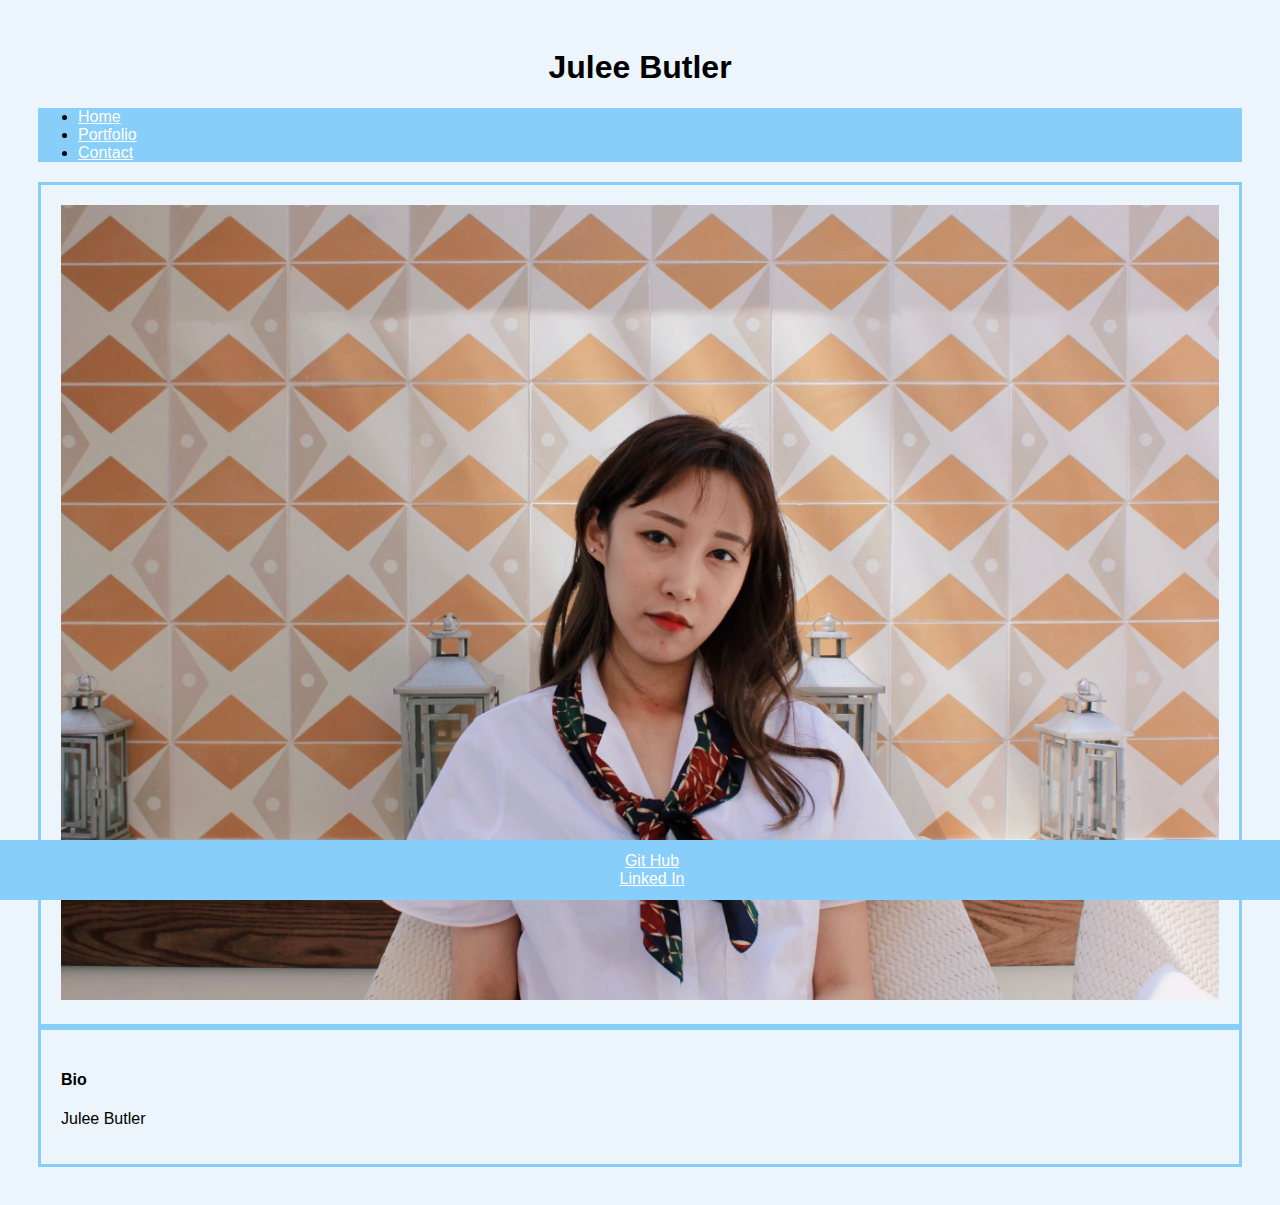
==== index.html @ 72fbce17 "adding code" ====
<!DOCTYPE html>
<html>
<head>
    <title>Julee's Portfolio Home</title>
    <link rel="stylesheet" href="https://stackpath.bootstrapcdn.com/bootstrap/4.5.0/css/bootstrap.min.css" integrity="sha384-9aIt2nRpC12Uk9gS9baDl411NQApFmC26EwAOH8WgZl5MYYxFfc+NcPb1dKGj7Sk" crossorigin="anonymous">
    <link rel="stylesheet" type="text/css" href="style.css">
    <meta name="viewport" content="width=device-width">
</head>
<body>
    <div class="container-fluid">
        <div class="row">
            <div class="col-12 col-sm-12 col-md-12 col-lg-12 col-xl-12"><h1>Julee Butler</h1></div>
        </div>
        <div class="row">
            <div class="col-12 col-sm-12 col-md-12 col-lg-12 col-xl-12">
                <nav class="navbar navbar-light justify-content-center" style="background-color: lightskyblue;">
                <ul class="nav nav-pills">
                    <li class="nav-item">
                      <a class="nav-link active" href="index.html">Home</a>
                    </li>
                    <li class="nav-item">
                      <a class="nav-link" href="portfolio.html">Portfolio</a>
                    </li>
                    <li class="nav-item">
                      <a class="nav-link" href="contact.html">Contact</a>
                    </li>
                  </ul>
                </nav>
            </div>
          </div>
          <div class="row">
            <div class="col-12 col-sm-12 col-md-12 col-lg-6 col-xl-6">
              <aside>
              <img src="julee.jpeg" alt="julee">
              </aside>
            </div>
            <div class="col-12 col-sm-12 col-md-12 col-lg-6 col-xl-6">
              <aside>
              <h4>Bio</h4>
              <p>Julee Butler</p>
              </aside>
            </div> 
          </div>
    </div>
    <footer>
      <div class="container">
        <span>
          <a href="#">Git Hub</a>
          <br>
          <a href="#">Linked In</a>
        </span>
      </div>
    </footer>
</body>
</html>
---- style.css ----
body {
    padding: 20px;
    font-family: Arial;
    background-color: #EBF5FB;
}
h1 {
    text-align: center;
}
img {
    max-width: 100%;
    height: auto;
}
a:link {
    color: white;
}
a:visited {
    color: darkblue;
}
a:active {
    color: blueviolet;
}
.row {
    margin: 10px;
}
section {
    background-color: #AED6F1 ;
    padding: 10px;
    height: auto;
    text-align: center;
    max-width: 100%;
    border-style: solid;
    border-color: lightskyblue;
}
nav {
    margin-top: 20px;
    margin-bottom: 20px;
}
h2 {
    text-align: center;
}
aside {
    border-style: solid;
    border-color: lightskyblue;
    padding: 20px;
    height: auto;
}
footer {
    position: fixed;
    background-color: lightskyblue;
    width: 100%;
    height: auto;
    text-align: center;
    left: 0;
    bottom: 0;
    padding: 12px;
}
@media all and (max-width: 768px) {
    body {
        background-color: lawngreen;
        padding-left: 0 !important;
        padding-right: 0 !important;
    }
    section {
        margin-top: 20px;
        margin-bottom: 20px;
        margin-left: 0 !important;
        margin-right: 0 !important;
    }
    aside {
        margin-top: 20px;
        margin-bottom: 20px;
        margin-left: 0 !important;
        margin-right: 0 !important;
    }
}
@media all and (max-width: 992px min-width: 769px) {
    body {
        background-color: lawngreen;
        padding-left: 0 !important;
        padding-right: 0 !important;
    }
    section {
        margin-top: 20px;
        margin-bottom: 20px;
    }
    aside {
        margin-top: 20px;
        margin-bottom: 20px;
    }
}
@media all and (max-width: 1200px) {
    body {
        background-color: lawngreen;
        padding-left: 0 !important;
        padding-right: 0 !important;
    }
    section {
        margin-top: 20px;
        margin-bottom: 20px;
    }
    aside {
        margin-top: 20px;
        margin-bottom: 20px;
    }
}
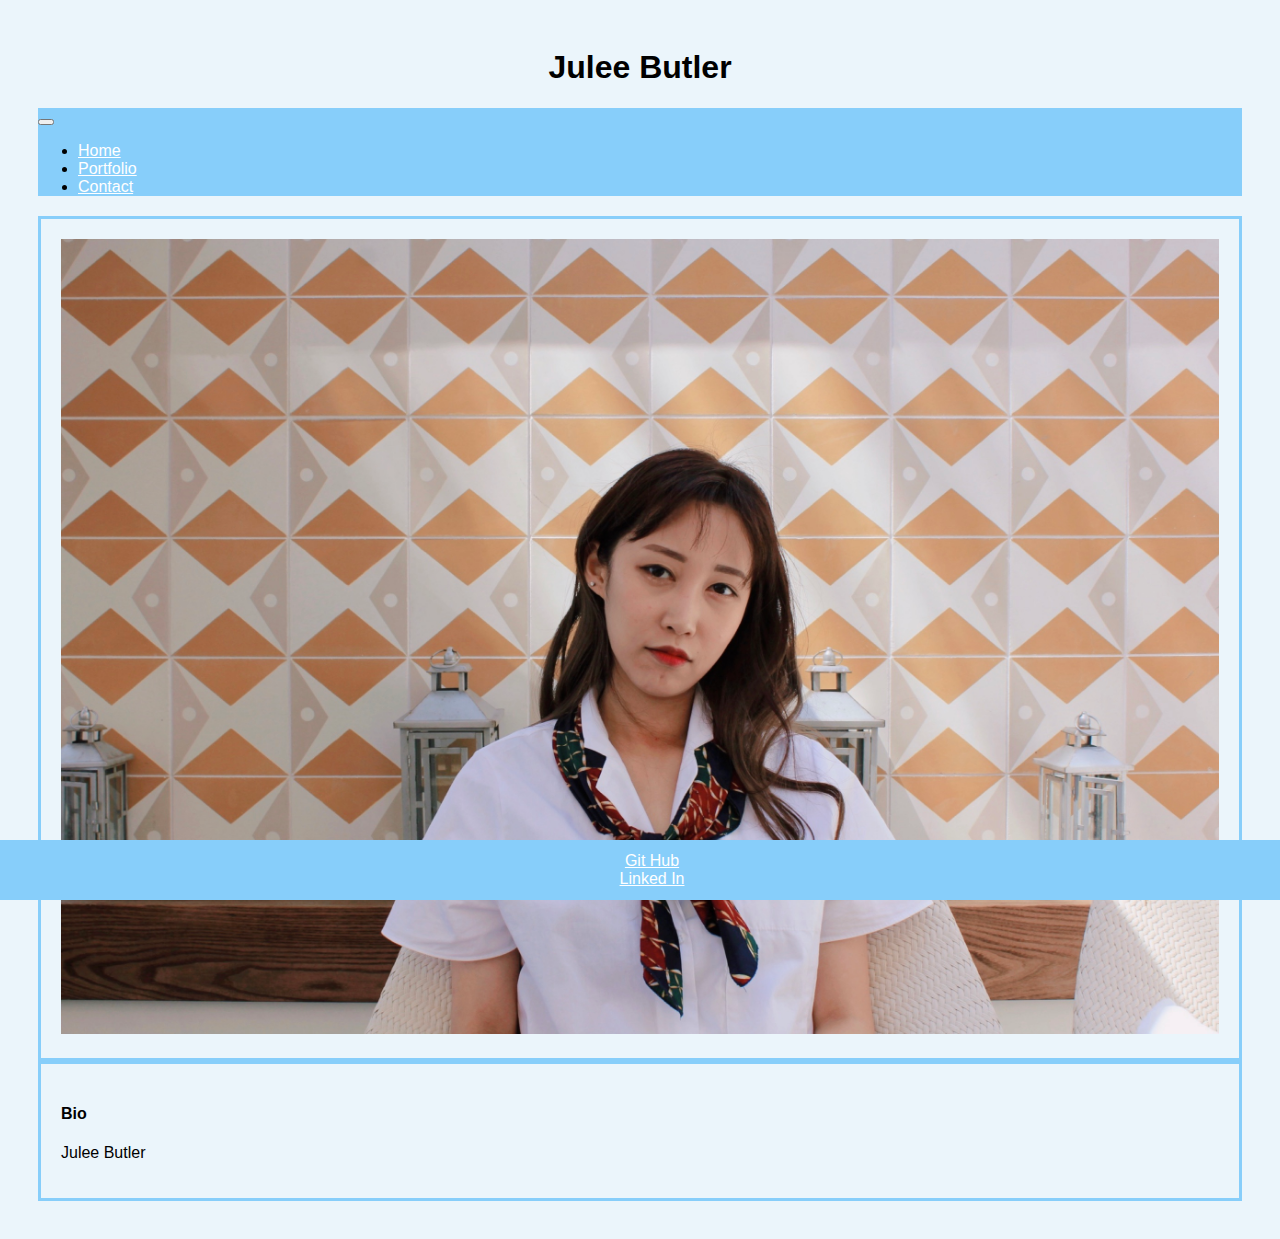
==== commit a170cd37: "update code" ====
--- a/index.html
+++ b/index.html
@@ -5,15 +5,20 @@
     <link rel="stylesheet" href="https://stackpath.bootstrapcdn.com/bootstrap/4.5.0/css/bootstrap.min.css" integrity="sha384-9aIt2nRpC12Uk9gS9baDl411NQApFmC26EwAOH8WgZl5MYYxFfc+NcPb1dKGj7Sk" crossorigin="anonymous">
     <link rel="stylesheet" type="text/css" href="style.css">
     <meta name="viewport" content="width=device-width">
+    <script src="https://code.jquery.com/jquery-3.5.1.slim.min.js" integrity="sha384-DfXdz2htPH0lsSSs5nCTpuj/zy4C+OGpamoFVy38MVBnE+IbbVYUew+OrCXaRkfj" crossorigin="anonymous"></script>
+    <script src="https://cdn.jsdelivr.net/npm/popper.js@1.16.0/dist/umd/popper.min.js" integrity="sha384-Q6E9RHvbIyZFJoft+2mJbHaEWldlvI9IOYy5n3zV9zzTtmI3UksdQRVvoxMfooAo" crossorigin="anonymous"></script>
+    <script src="https://stackpath.bootstrapcdn.com/bootstrap/4.5.0/js/bootstrap.min.js" integrity="sha384-OgVRvuATP1z7JjHLkuOU7Xw704+h835Lr+6QL9UvYjZE3Ipu6Tp75j7Bh/kR0JKI" crossorigin="anonymous"></script>
 </head>
 <body>
     <div class="container-fluid">
         <div class="row">
-            <div class="col-12 col-sm-12 col-md-12 col-lg-12 col-xl-12"><h1>Julee Butler</h1></div>
-        </div>
-        <div class="row">
-            <div class="col-12 col-sm-12 col-md-12 col-lg-12 col-xl-12">
-                <nav class="navbar navbar-light justify-content-center" style="background-color: lightskyblue;">
+            <div class="col-8 col-sm-8 col-md-6 col-lg-6 col-xl-6"><h1>Julee Butler</h1></div>
+            <div class="col-4 col-sm-4 col-md-6 col-lg-6 col-xl-6">
+                <nav class="navbar navbar-expand-sm navbar-light" style="background-color: lightskyblue;">
+                  <button class="navbar-toggler" data-toggle="collapse" data-target="#navbarcontent">
+                    <span class="navbar-toggler-icon"></span>
+                  </button>
+                  <div class="collapse navbar-collapse" id="navbarcontent">
                 <ul class="nav nav-pills">
                     <li class="nav-item">
                       <a class="nav-link active" href="index.html">Home</a>
@@ -25,6 +30,7 @@
                       <a class="nav-link" href="contact.html">Contact</a>
                     </li>
                   </ul>
+                </div>
                 </nav>
             </div>
           </div>
--- a/style.css
+++ b/style.css
@@ -56,7 +56,6 @@
 }
 @media all and (max-width: 768px) {
     body {
-        background-color: lawngreen;
         padding-left: 0 !important;
         padding-right: 0 !important;
     }
@@ -75,7 +74,6 @@
 }
 @media all and (max-width: 992px min-width: 769px) {
     body {
-        background-color: lawngreen;
         padding-left: 0 !important;
         padding-right: 0 !important;
     }
@@ -90,7 +88,6 @@
 }
 @media all and (max-width: 1200px) {
     body {
-        background-color: lawngreen;
         padding-left: 0 !important;
         padding-right: 0 !important;
     }
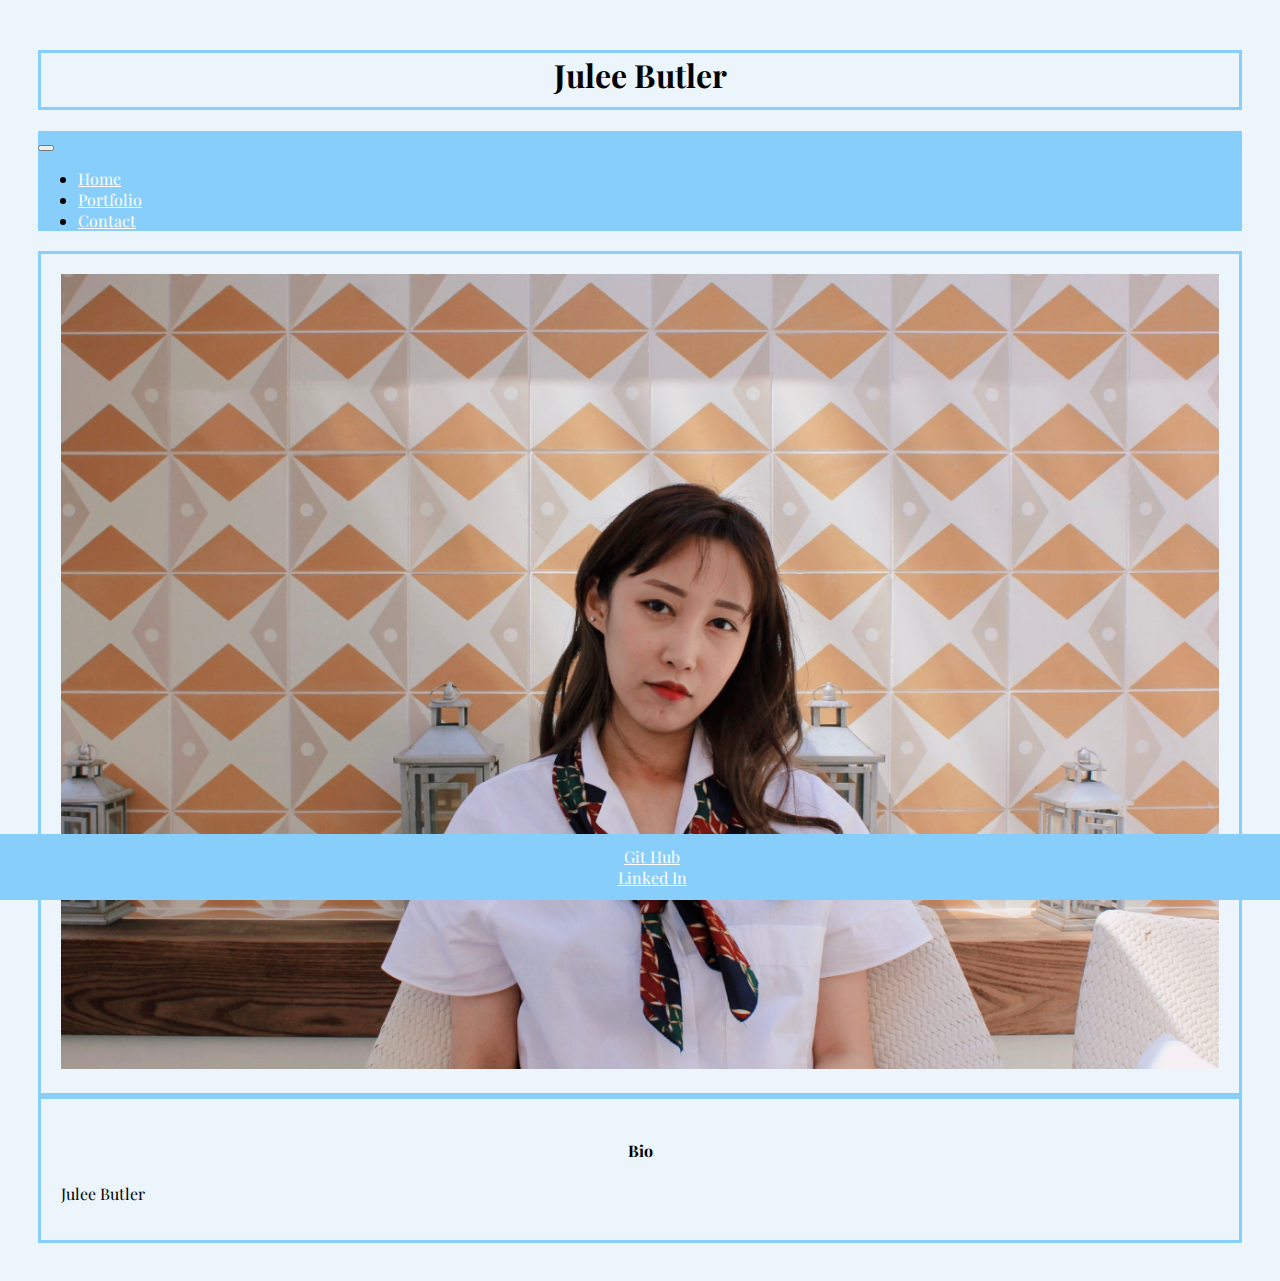
==== commit efd3f27e: "update code" ====
--- a/index.html
+++ b/index.html
@@ -5,6 +5,7 @@
     <link rel="stylesheet" href="https://stackpath.bootstrapcdn.com/bootstrap/4.5.0/css/bootstrap.min.css" integrity="sha384-9aIt2nRpC12Uk9gS9baDl411NQApFmC26EwAOH8WgZl5MYYxFfc+NcPb1dKGj7Sk" crossorigin="anonymous">
     <link rel="stylesheet" type="text/css" href="style.css">
     <meta name="viewport" content="width=device-width">
+    <link href="https://fonts.googleapis.com/css2?family=Playfair+Display&display=swap" rel="stylesheet">
     <script src="https://code.jquery.com/jquery-3.5.1.slim.min.js" integrity="sha384-DfXdz2htPH0lsSSs5nCTpuj/zy4C+OGpamoFVy38MVBnE+IbbVYUew+OrCXaRkfj" crossorigin="anonymous"></script>
     <script src="https://cdn.jsdelivr.net/npm/popper.js@1.16.0/dist/umd/popper.min.js" integrity="sha384-Q6E9RHvbIyZFJoft+2mJbHaEWldlvI9IOYy5n3zV9zzTtmI3UksdQRVvoxMfooAo" crossorigin="anonymous"></script>
     <script src="https://stackpath.bootstrapcdn.com/bootstrap/4.5.0/js/bootstrap.min.js" integrity="sha384-OgVRvuATP1z7JjHLkuOU7Xw704+h835Lr+6QL9UvYjZE3Ipu6Tp75j7Bh/kR0JKI" crossorigin="anonymous"></script>
@@ -14,7 +15,7 @@
         <div class="row">
             <div class="col-8 col-sm-8 col-md-6 col-lg-6 col-xl-6"><h1>Julee Butler</h1></div>
             <div class="col-4 col-sm-4 col-md-6 col-lg-6 col-xl-6">
-                <nav class="navbar navbar-expand-sm navbar-light" style="background-color: lightskyblue;">
+                <nav class="navbar navbar-expand-sm navbar-light justify-content-center" style="background-color: lightskyblue;">
                   <button class="navbar-toggler" data-toggle="collapse" data-target="#navbarcontent">
                     <span class="navbar-toggler-icon"></span>
                   </button>
@@ -51,9 +52,9 @@
     <footer>
       <div class="container">
         <span>
-          <a href="#">Git Hub</a>
+          <a href="https://github.com/juleeb" target="_blank">Git Hub</a>
           <br>
-          <a href="#">Linked In</a>
+          <a href="https://www.linkedin.com/in/julee-butler-22a46b173" target="_blank">Linked In</a>
         </span>
       </div>
     </footer>
--- a/style.css
+++ b/style.css
@@ -1,9 +1,16 @@
 body {
     padding: 20px;
-    font-family: Arial;
+    font-family: 'Playfair Display', serif;
     background-color: #EBF5FB;
 }
 h1 {
+    text-align: center;
+    border-style: solid;
+    border-color: lightskyblue;
+    margin-top: 22px;
+    height: 54px;
+}
+h4 {
     text-align: center;
 }
 img {
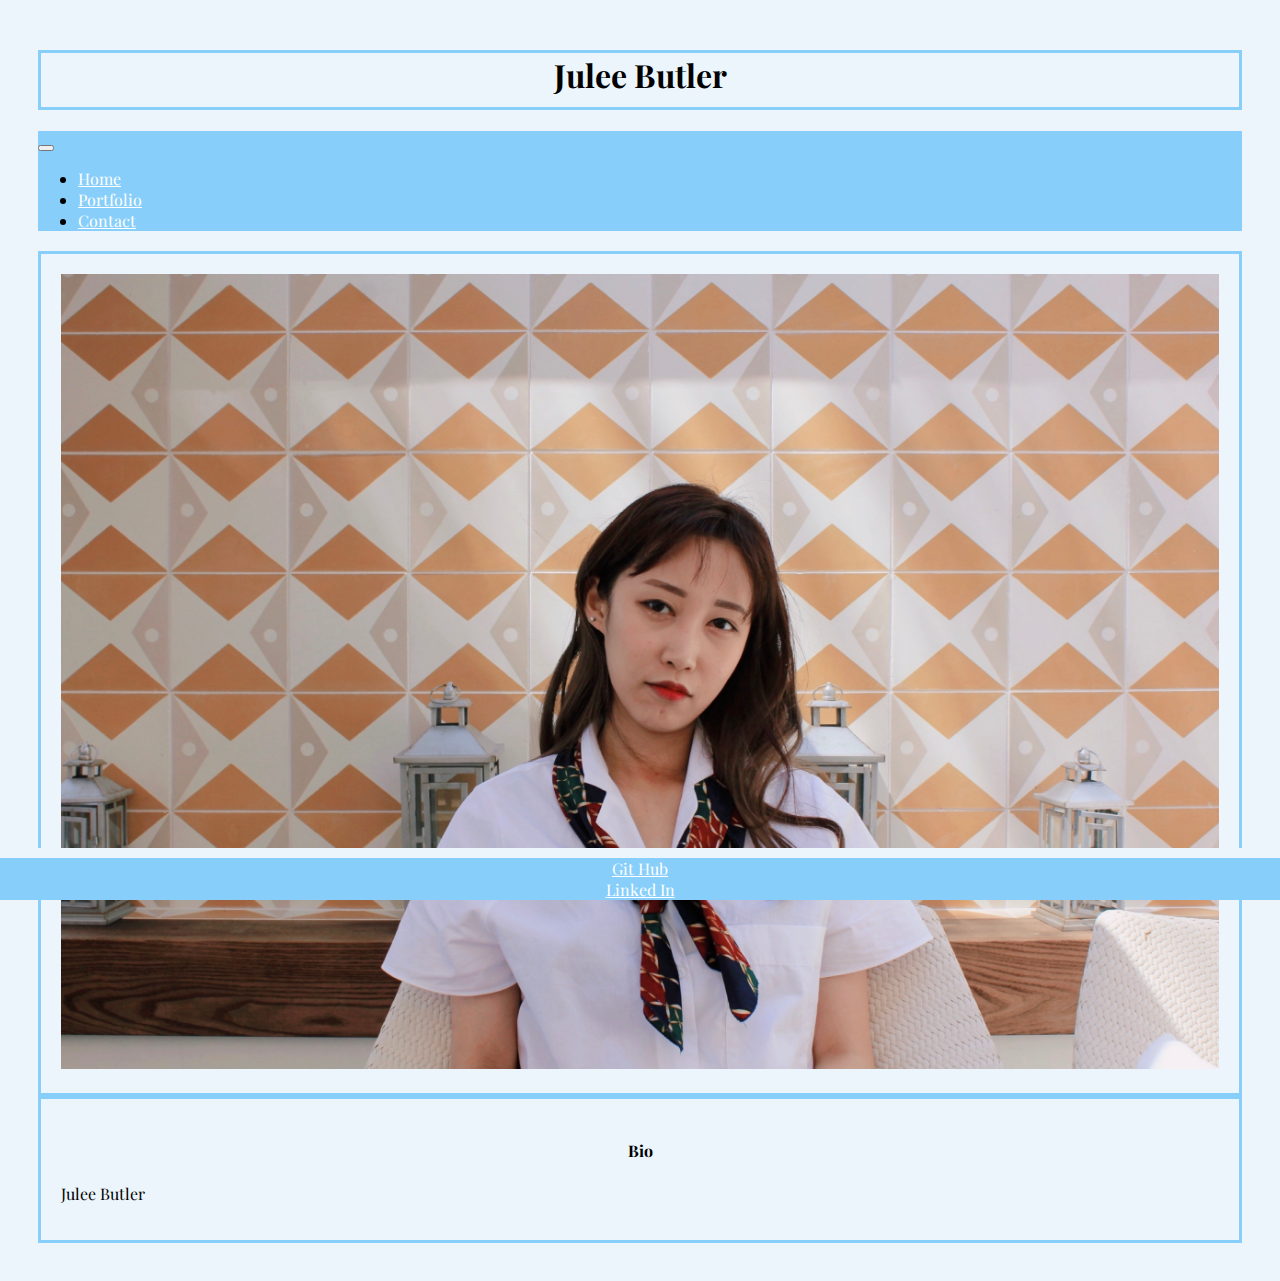
==== commit 6ee62031: "update code" ====
--- a/index.html
+++ b/index.html
@@ -50,6 +50,7 @@
           </div>
     </div>
     <footer>
+      <div id="spacing" style="height:10px; background:#EBF5FB"></div>
       <div class="container">
         <span>
           <a href="https://github.com/juleeb" target="_blank">Git Hub</a>
--- a/style.css
+++ b/style.css
@@ -59,7 +59,6 @@
     text-align: center;
     left: 0;
     bottom: 0;
-    padding: 12px;
 }
 @media all and (max-width: 768px) {
     body {
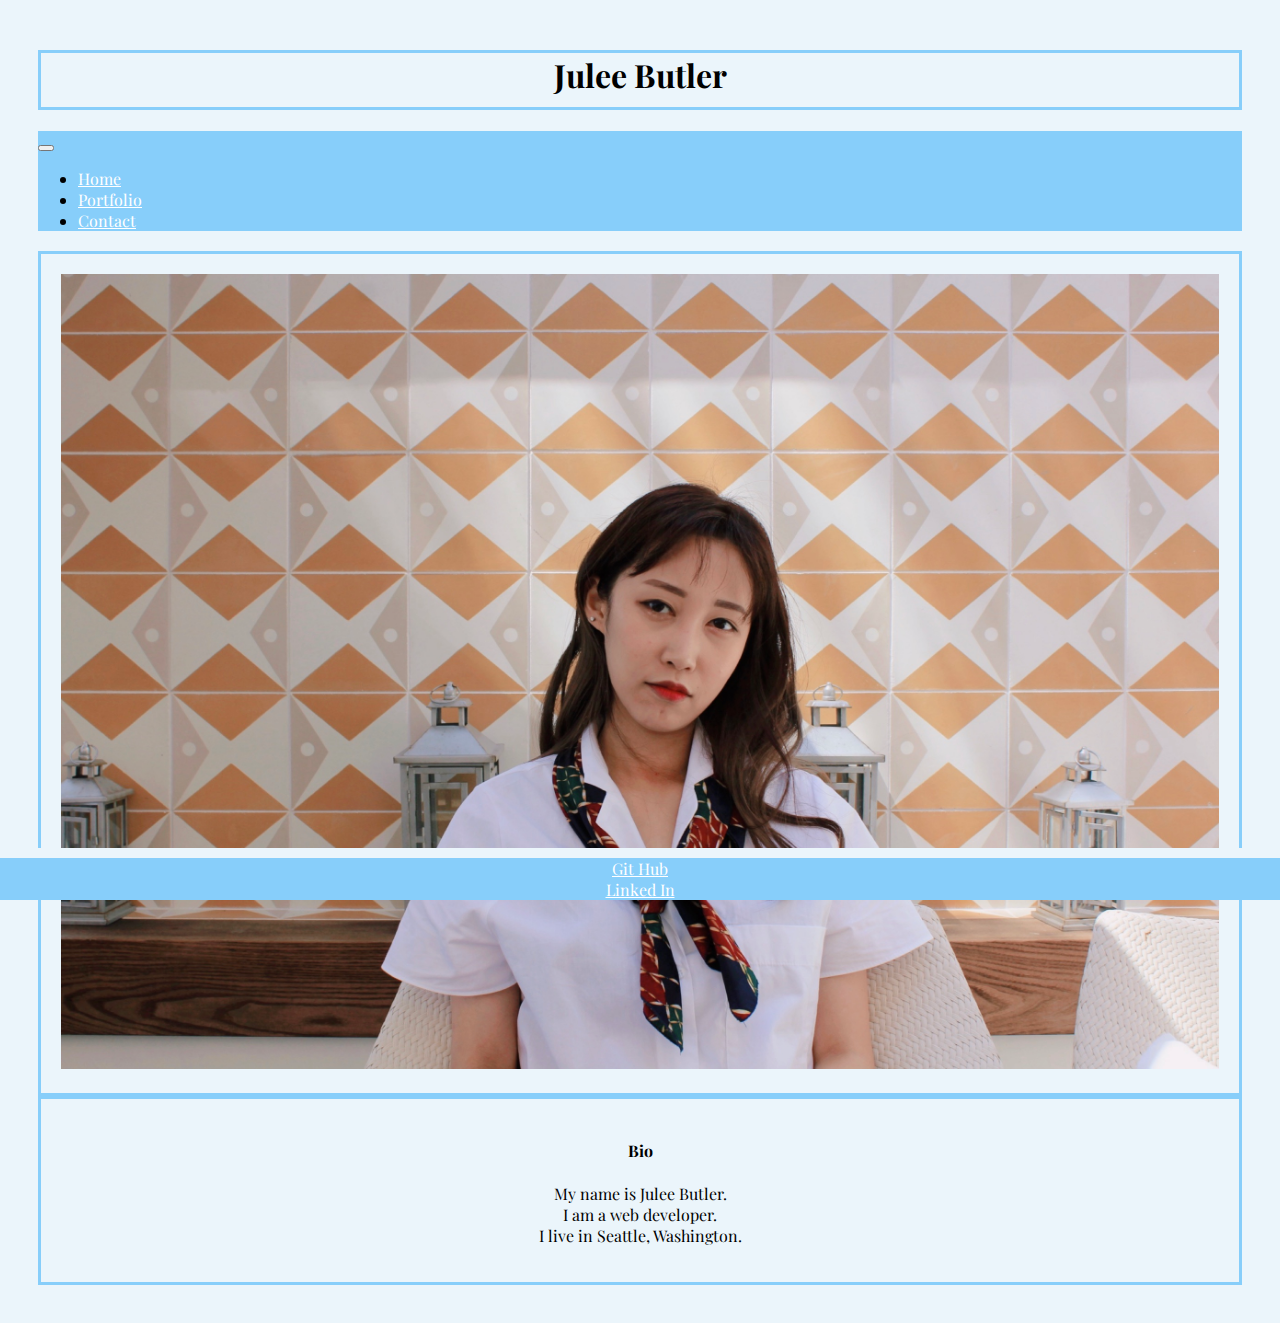
==== commit 1892ee4a: "add code" ====
--- a/index.html
+++ b/index.html
@@ -44,7 +44,13 @@
             <div class="col-12 col-sm-12 col-md-12 col-lg-6 col-xl-6">
               <aside>
               <h4>Bio</h4>
-              <p>Julee Butler</p>
+              <p>
+                My name is Julee Butler. 
+                <br>
+                I am a web developer. 
+                <br>
+                I live in Seattle, Washington. 
+              </p>
               </aside>
             </div> 
           </div>
--- a/style.css
+++ b/style.css
@@ -16,6 +16,9 @@
 img {
     max-width: 100%;
     height: auto;
+}
+p {
+    text-align: center;
 }
 a:link {
     color: white;
@@ -62,26 +65,26 @@
 }
 @media all and (max-width: 768px) {
     body {
-        padding-left: 0 !important;
-        padding-right: 0 !important;
+        padding-left: 0;
+        padding-right: 0;
     }
     section {
         margin-top: 20px;
         margin-bottom: 20px;
-        margin-left: 0 !important;
-        margin-right: 0 !important;
+        margin-left: 0;
+        margin-right: 0;
     }
     aside {
         margin-top: 20px;
         margin-bottom: 20px;
-        margin-left: 0 !important;
-        margin-right: 0 !important;
+        margin-left: 0;
+        margin-right: 0;
     }
 }
 @media all and (max-width: 992px min-width: 769px) {
     body {
-        padding-left: 0 !important;
-        padding-right: 0 !important;
+        padding-left: 0;
+        padding-right: 0;
     }
     section {
         margin-top: 20px;
@@ -94,8 +97,8 @@
 }
 @media all and (max-width: 1200px) {
     body {
-        padding-left: 0 !important;
-        padding-right: 0 !important;
+        padding-left: 0;
+        padding-right: 0;
     }
     section {
         margin-top: 20px;
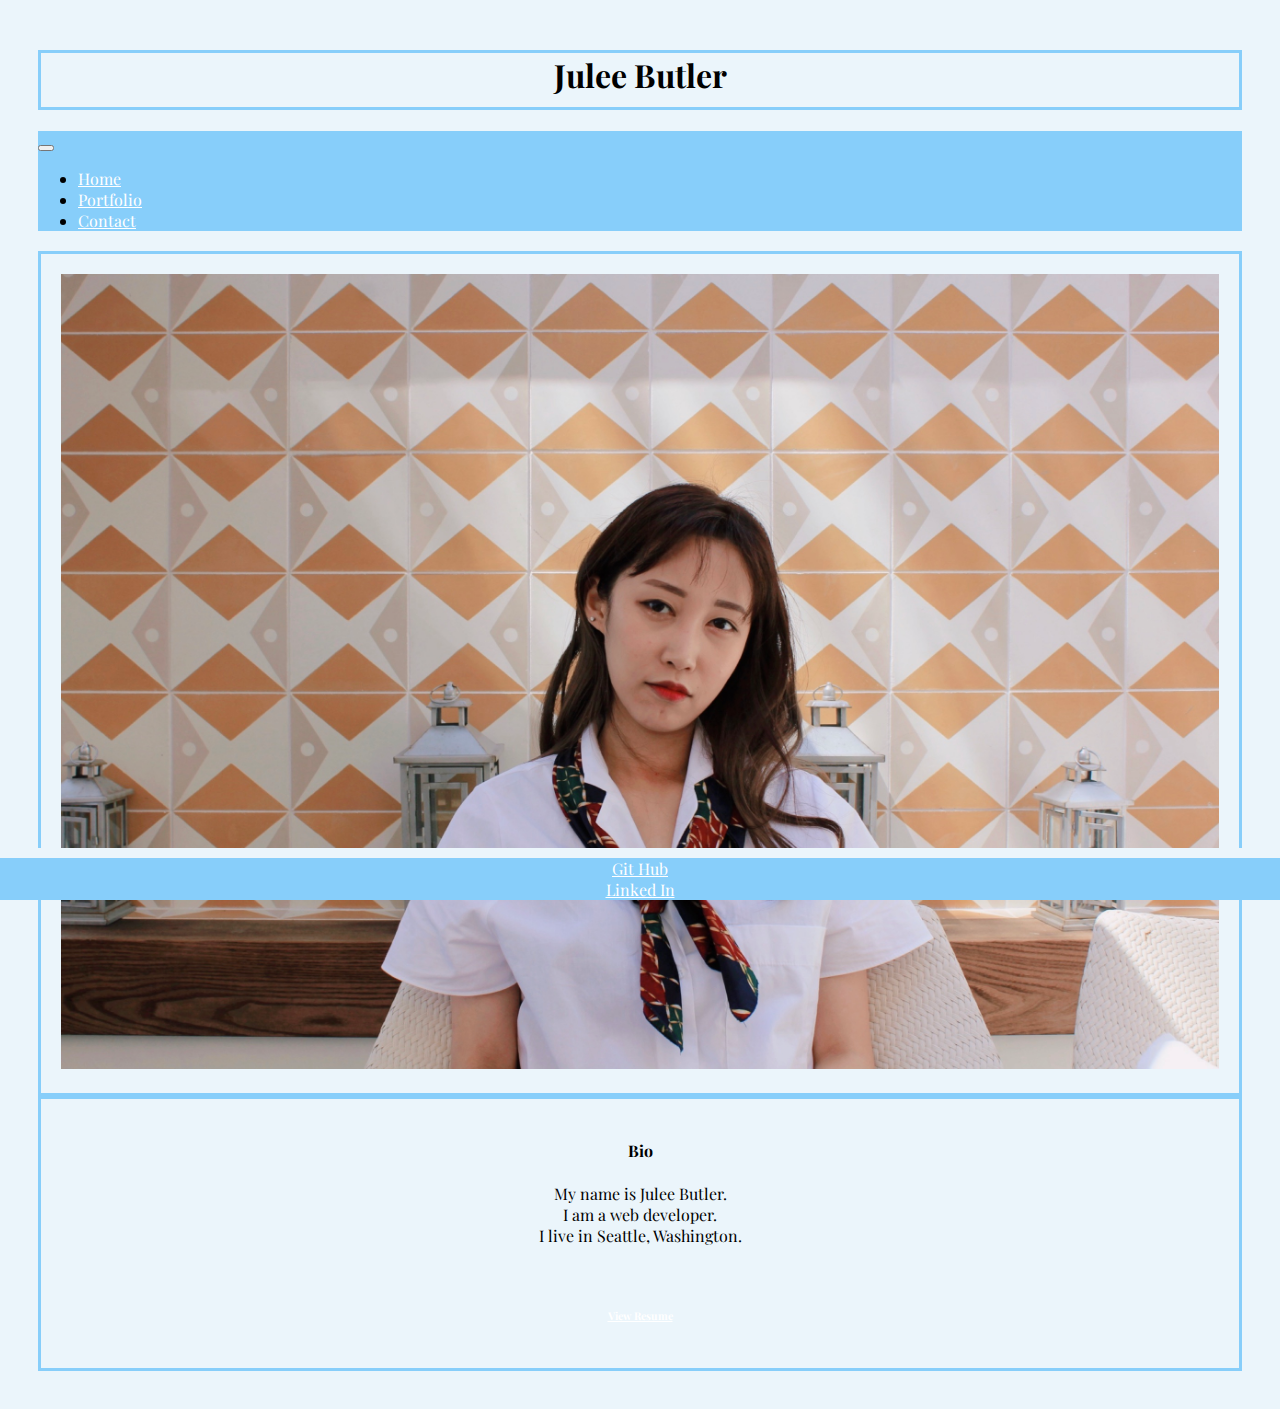
==== commit 6a1ec1e1: "update readme and update portfolio page" ====
--- a/index.html
+++ b/index.html
@@ -38,7 +38,7 @@
           <div class="row">
             <div class="col-12 col-sm-12 col-md-12 col-lg-6 col-xl-6">
               <aside>
-              <img src="julee.jpeg" alt="julee">
+              <img src="image/julee.jpeg" alt="julee">
               </aside>
             </div>
             <div class="col-12 col-sm-12 col-md-12 col-lg-6 col-xl-6">
@@ -51,6 +51,8 @@
                 <br>
                 I live in Seattle, Washington. 
               </p>
+              <br>
+              <h6> <a href = "Resume 2020.pdf">View Resume</a></h6>
               </aside>
             </div> 
           </div>
--- a/style.css
+++ b/style.css
@@ -12,6 +12,10 @@
 }
 h4 {
     text-align: center;
+}
+h6 {
+    text-align: center;
+    color: black;
 }
 img {
     max-width: 100%;
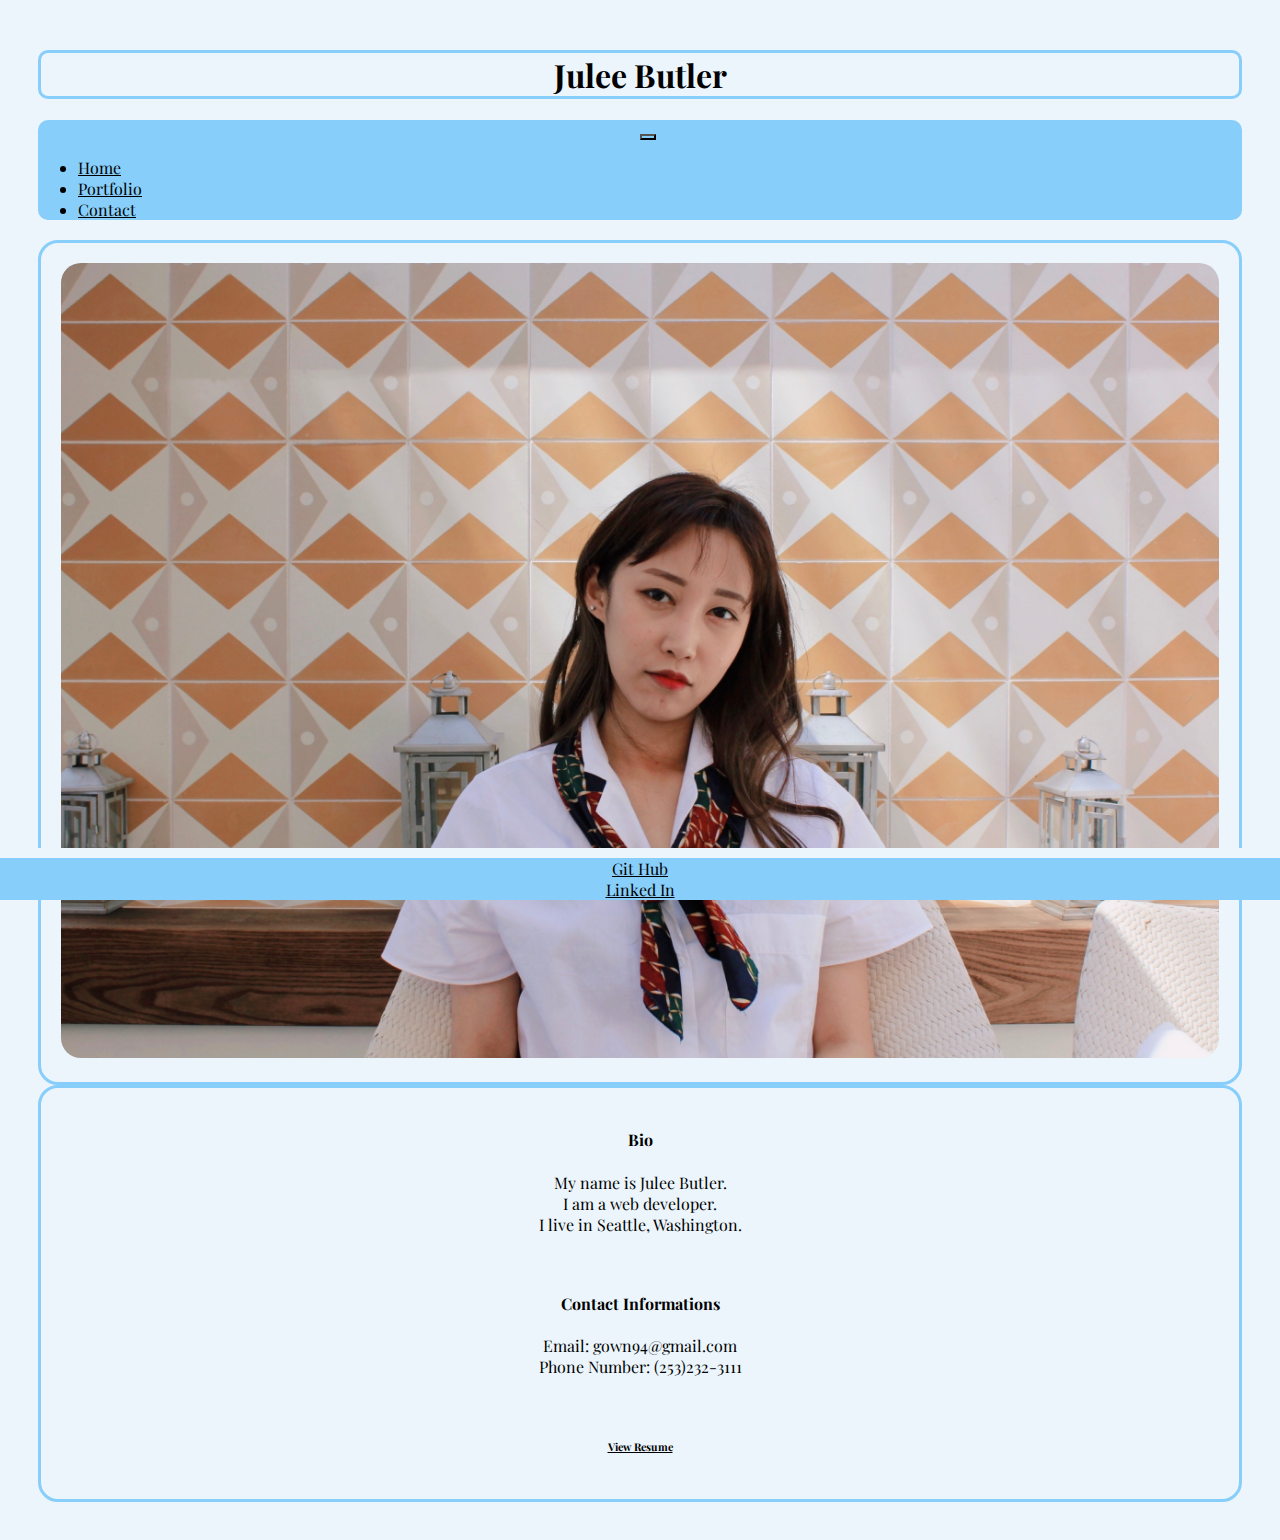
==== commit 8090647f: "updated styling" ====
--- a/index.html
+++ b/index.html
@@ -52,7 +52,12 @@
                 I live in Seattle, Washington. 
               </p>
               <br>
-              <h6> <a href = "Resume 2020.pdf">View Resume</a></h6>
+              <h4>Contact Informations</h6>
+              <p>Email: gown94@gmail.com
+              <br>
+              Phone Number: (253)232-3111</p>
+              <br>
+              <h6><a href = "Resume 2020.pdf">View Resume</a></h6>
               </aside>
             </div> 
           </div>
--- a/style.css
+++ b/style.css
@@ -8,24 +8,34 @@
     border-style: solid;
     border-color: lightskyblue;
     margin-top: 22px;
-    height: 54px;
+    height: auto;
+    width: auto;
+    border-radius: 10px;
+}
+h2 {
+    margin-top: 20px;
+    font-weight: bold;
+}
+h3 {
+    margin-top: 10px;
 }
 h4 {
     text-align: center;
+    font-weight: bold;
 }
 h6 {
     text-align: center;
-    color: black;
 }
 img {
     max-width: 100%;
     height: auto;
+    border-radius: 20px;
 }
 p {
     text-align: center;
 }
 a:link {
-    color: white;
+    color: black;
 }
 a:visited {
     color: darkblue;
@@ -39,15 +49,17 @@
 section {
     background-color: #AED6F1 ;
     padding: 10px;
-    height: auto;
+    height: 550px;
     text-align: center;
     max-width: 100%;
     border-style: solid;
     border-color: lightskyblue;
+    border-radius: 20px;
 }
 nav {
     margin-top: 20px;
     margin-bottom: 20px;
+    border-radius: 10px;
 }
 h2 {
     text-align: center;
@@ -57,6 +69,7 @@
     border-color: lightskyblue;
     padding: 20px;
     height: auto;
+    border-radius: 20px;
 }
 footer {
     position: fixed;
@@ -112,4 +125,15 @@
         margin-top: 20px;
         margin-bottom: 20px;
     }
+}
+button {
+    background-color: lightskyblue;
+    color: darkblue;
+    margin-left: 50%;
+}
+#contact {
+    border-style: solid;
+    border-color: lightskyblue;
+    border-radius: 20px;
+    margin-top: 5%;;
 }